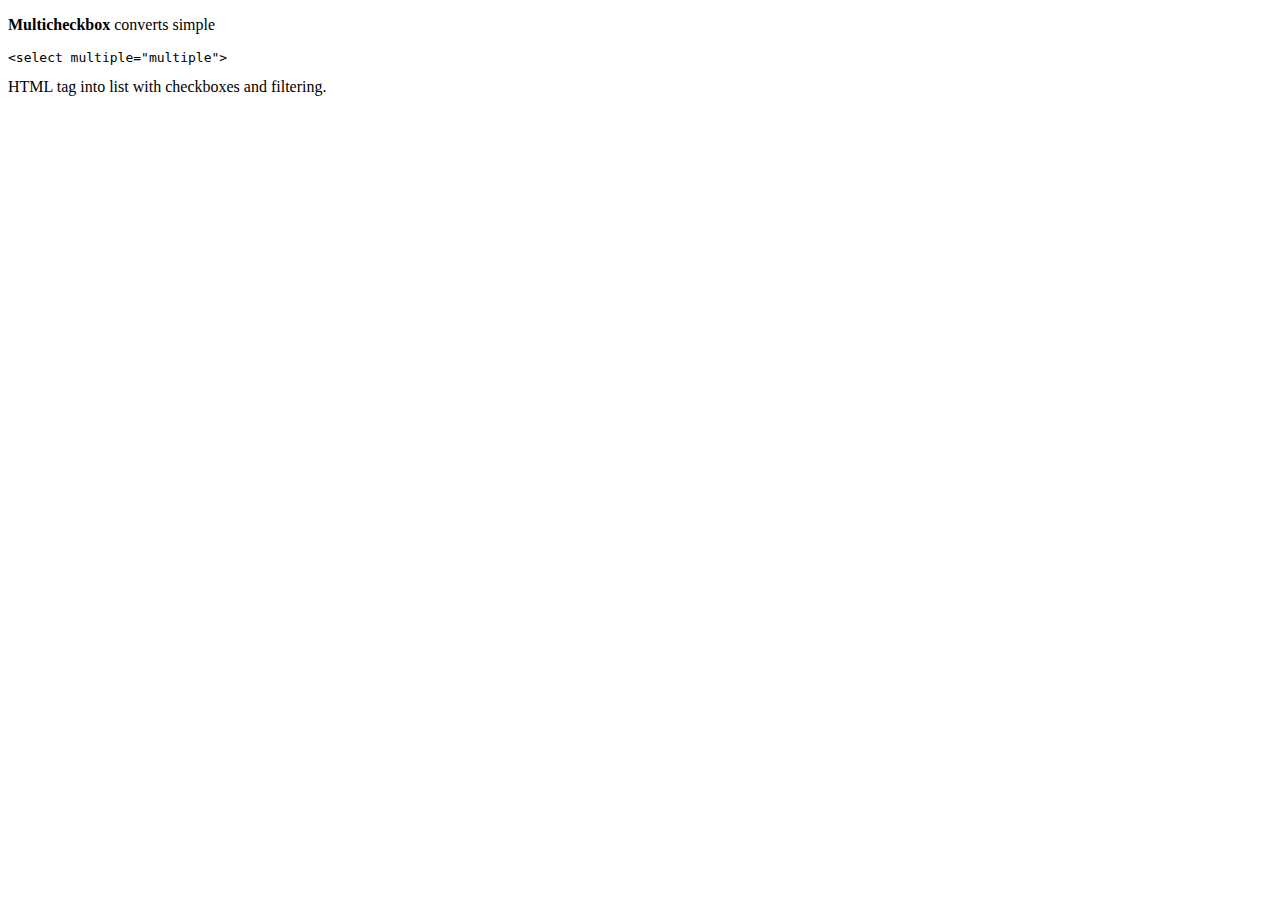
==== index.html @ 915dd44e "added index" ====
<!doctype html>
<html lang="en">
<head>
	<meta charset="UTF-8">
	<title>K-Plugins demo</title>
	<style type="text/css">
	</style>
</head>
<body>
<p><b>Multicheckbox</b> converts simple <pre>&lt;select multiple="multiple"&gt;</pre> HTML tag into list with checkboxes and filtering.

</p>


</body>
</html>
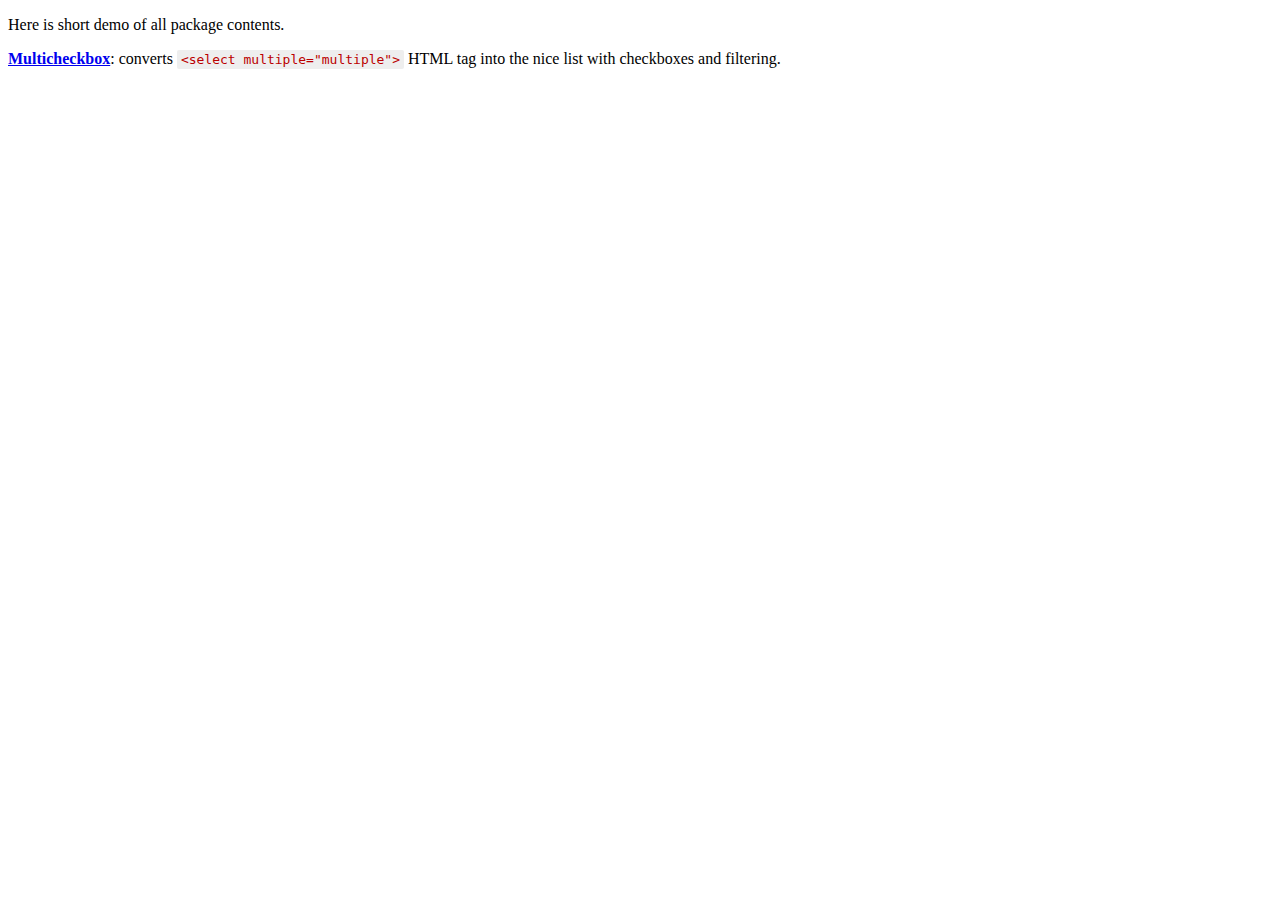
==== commit c8c6d03a: "massive cosmetics applied" ====
--- a/index.html
+++ b/index.html
@@ -3,12 +3,16 @@
 <head>
 	<meta charset="UTF-8">
 	<title>K-Plugins demo</title>
-	<style type="text/css">
-	</style>
+	<link rel="stylesheet" href="css.css" />
 </head>
 <body>
-<p><b>Multicheckbox</b> converts simple <pre>&lt;select multiple="multiple"&gt;</pre> HTML tag into list with checkboxes and filtering.
 
+<p>
+	Here is short demo of all package contents.
+</p>
+<p>
+	<a href="multicheckbox"><b>Multicheckbox</b></a>: converts <code>&lt;select multiple="multiple"&gt;</code>
+	HTML tag into the nice list with checkboxes and filtering.
 </p>
 
 
--- a/css.css
+++ b/css.css
@@ -0,0 +1,17 @@
+body {
+	font-family: verdana;
+}
+code {
+	background-color: #eee;
+	border-radius: 2px;
+	padding: 2px 4px;
+	color: #b00;
+}
+.button {
+	font-family: verdana;
+	background-color: #ddd;
+	margin: 10px 5px;
+	padding: 5px;
+	border-radius: 4px;
+	border: 1px #888 solid;
+}
